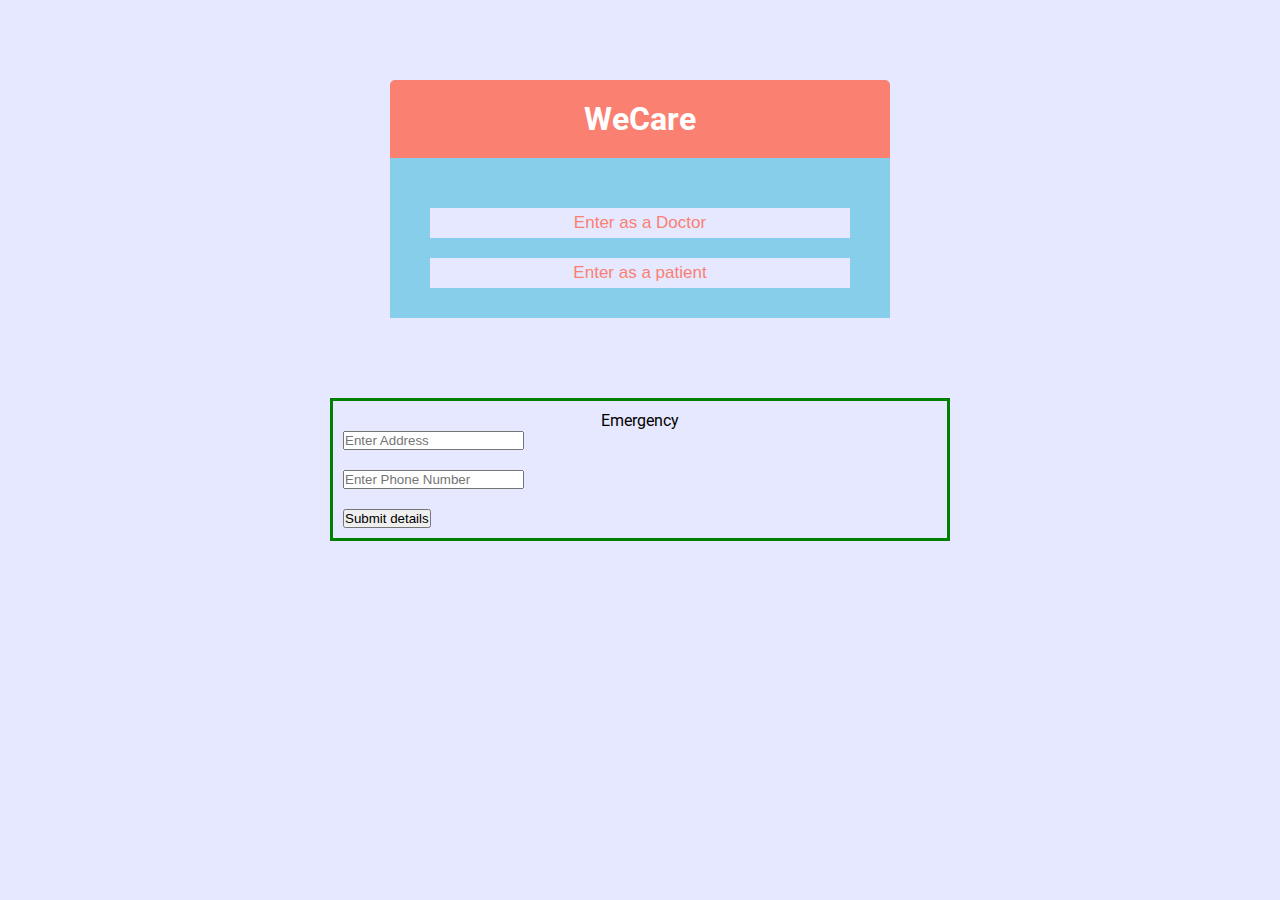
==== public/index.html @ 25d814c6 "Add files via upload" ====
<!DOCTYPE html>
<html lang="en">
	<head>
		<meta charset="UTF-8" />
		<meta name="viewport" content="width=device-width, initial-scale=1.0" />
		<meta http-equiv="X-UA-Compatible" content="ie=edge" />
		<link
			rel="stylesheet"
			href="https://cdnjs.cloudflare.com/ajax/libs/font-awesome/5.12.1/css/all.min.css"
			integrity="sha256-mmgLkCYLUQbXn0B1SRqzHar6dCnv9oZFPEC1g1cwlkk="
			crossorigin="anonymous"
		/>
		<link rel="stylesheet" href="css/style.css" />
		<title>WeCare App</title>
	</head>
	<body>
		<div class="join-container">
			<header class="join-header">
				<h1><i class='fas fa-users'></i> WeCare</h1>
			</header>
			<main class="join-main">
				<form>
					<button type="submit" class="btn" formaction="create.html">Enter as a Doctor</button>
					<button type="submit" class="btn" formaction="join.html">Enter as a patient</button>
				</form>	
			</main>
		</div>
		<div id="Emergency">
			<div id="Emer-text"><p>Emergency</p></div>
			<input type="Enter Address" placeholder="Enter Address"> <br>
			<br>
			<input type="Enter Phone-No" placeholder="Enter Phone Number ">
			<br><br>
			<button type="submit">Submit details</button>
		</div>
		
	</body>
</html>
---- public/css/style.css ----
@import url('https://fonts.googleapis.com/css?family=Roboto&display=swap');

:root {
	--dark-color-a: #FA8072;
	--dark-color-b: #87CEEB;
	--light-color: hsl(233, 100%, 95%);
	--success-color: #5cb85c;
	--error-color: #d9534f;
}

* {
	box-sizing: border-box;
	margin: 0;
	padding: 0;
}

body {
	font-family: 'Roboto', sans-serif;
	font-size: 16px;
	background: var(--light-color);
	margin: 20px;
}

ul {
	list-style: none;
}

a {
	text-decoration: none;
}

.btn {
	cursor: pointer;
	padding: 5px 15px;
	background: var(--light-color);
	color: var(--dark-color-a);
	border: 0;
	font-size: 17px;
}

/* Chat Page */

.chat-container {
	max-width: 1100px;
	background: #fff;
	margin: 30px auto;
	overflow: hidden;
}

.chat-header {
	background: var(--dark-color-a);
	color: #fff;
	border-top-left-radius: 5px;
	border-top-right-radius: 5px;
	padding: 15px;
	display: flex;
	align-items: center;
	justify-content: space-between;
}

.chat-main {
	display: grid;
	grid-template-columns: 1fr 3fr;
}

.chat-sidebar {
	background: var(--dark-color-b);
	color: #fff;
	padding: 20px 20px 60px;
	overflow-y: scroll;
}

.chat-sidebar h2 {
	font-size: 20px;
	background: rgba(0, 0, 0, 0.1);
	padding: 10px;
	margin-bottom: 20px;
}

.chat-sidebar h3 {
	margin-bottom: 15px;
}

.chat-sidebar ul li {
	padding: 10px 0;
}

.chat-messages {
	padding: 30px;
	max-height: 500px;
	overflow-y: scroll;
}

.chat-messages .message {
	padding: 10px;
	margin-bottom: 15px;
	background-color: var(--light-color);
	border-radius: 5px;
	overflow-wrap: break-word;
}

.chat-messages .message .meta {
	font-size: 15px;
	font-weight: bold;
	color: var(--dark-color-b);
	opacity: 0.7;
	margin-bottom: 7px;
}

.chat-messages .message .meta span {
	color: #777;
}

.chat-form-container {
	padding: 20px 30px;
	background-color: var(--dark-color-a);
}

.chat-form-container form {
	display: flex;
}

.chat-form-container input[type='text'] {
	font-size: 16px;
	padding: 5px;
	height: 40px;
	flex: 1;
}

/* Join Page */
.join-container {
	max-width: 500px;
	margin: 80px auto;
	color: #fff;
}

.join-header {
	text-align: center;
	padding: 20px;
	background: var(--dark-color-a);
	border-top-left-radius: 5px;
	border-top-right-radius: 5px;
}

.join-main {
	padding: 30px 40px;
	background: var(--dark-color-b);
}

.join-main p {
	margin-bottom: 20px;
}

.join-main .form-control {
	margin-bottom: 20px;
}

.join-main label {
	display: block;
	margin-bottom: 5px;
}

.join-main input[type='text'] {
	font-size: 16px;
	padding: 5px;
	height: 40px;
	width: 100%;
}

.join-main select {
	font-size: 16px;
	padding: 5px;
	height: 40px;
	width: 100%;
}

.join-main .btn {
	margin-top: 20px;
	width: 100%;
}

@media (max-width: 700px) {
	.chat-main {
		display: block;
	}

	.chat-sidebar {
		display: none;
	}
}
#copyId{
	background-color:white;

}
#Emergency{
	margin: auto;
  width: 50%;
  border: 3px solid green;
  padding: 10px;
}
#Emer-text{
	text-align: center;
}
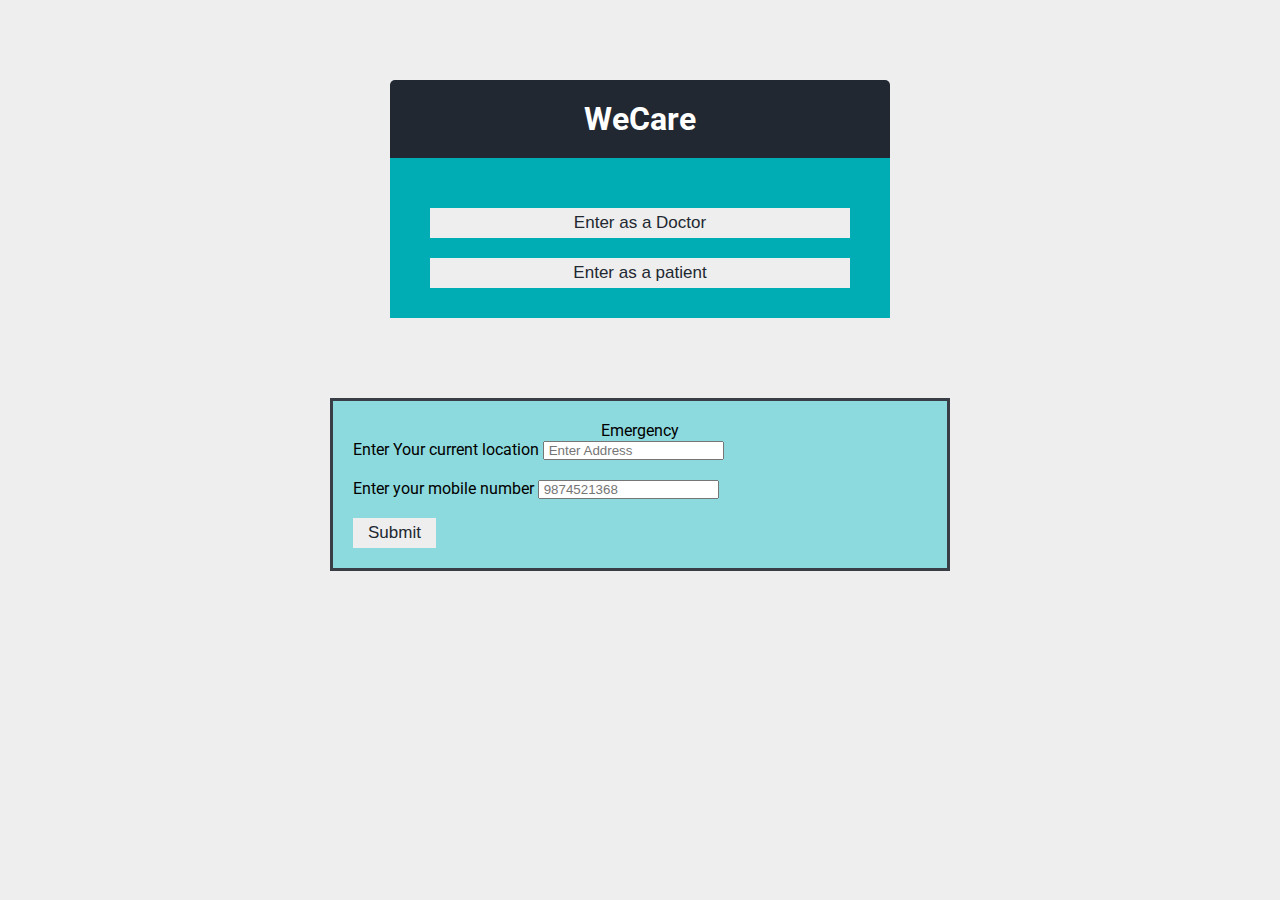
==== commit 91f4b8e5: "Add files via upload" ====
--- a/public/index.html
+++ b/public/index.html
@@ -16,7 +16,7 @@
 	<body>
 		<div class="join-container">
 			<header class="join-header">
-				<h1><i class='fas fa-users'></i> WeCare</h1>
+				<h1><i class='fas fa-user-md'></i> WeCare</h1>
 			</header>
 			<main class="join-main">
 				<form>
@@ -27,11 +27,13 @@
 		</div>
 		<div id="Emergency">
 			<div id="Emer-text"><p>Emergency</p></div>
-			<input type="Enter Address" placeholder="Enter Address"> <br>
+			<label for="">Enter Your current location</label>
+			<input type="Enter Address" placeholder=" Enter Address"> <br>
 			<br>
-			<input type="Enter Phone-No" placeholder="Enter Phone Number ">
+			<label for="">Enter your mobile number</label>
+			<input type="Enter Phone-No" placeholder=" 9874521368">
 			<br><br>
-			<button type="submit">Submit details</button>
+			<button  id="emer-btn" class="btn" type="submit">Submit</button>
 		</div>
 		
 	</body>
--- a/public/css/style.css
+++ b/public/css/style.css
@@ -1,9 +1,9 @@
 @import url('https://fonts.googleapis.com/css?family=Roboto&display=swap');
 
 :root {
-	--dark-color-a: #FA8072;
-	--dark-color-b: #87CEEB;
-	--light-color: hsl(233, 100%, 95%);
+	--dark-color-a: #222831;
+	--dark-color-b: #00adb5;
+	--light-color: #eeeeee;
 	--success-color: #5cb85c;
 	--error-color: #d9534f;
 }
@@ -195,9 +195,15 @@
 #Emergency{
 	margin: auto;
   width: 50%;
-  border: 3px solid green;
-  padding: 10px;
+  background-color: #8ddade;
+  border: 3px solid #393e46;
+  padding: 20px;
 }
 #Emer-text{
 	text-align: center;
+}
+#emer-btn{
+	align:center;
+	F
+	/* float:center; */
 }